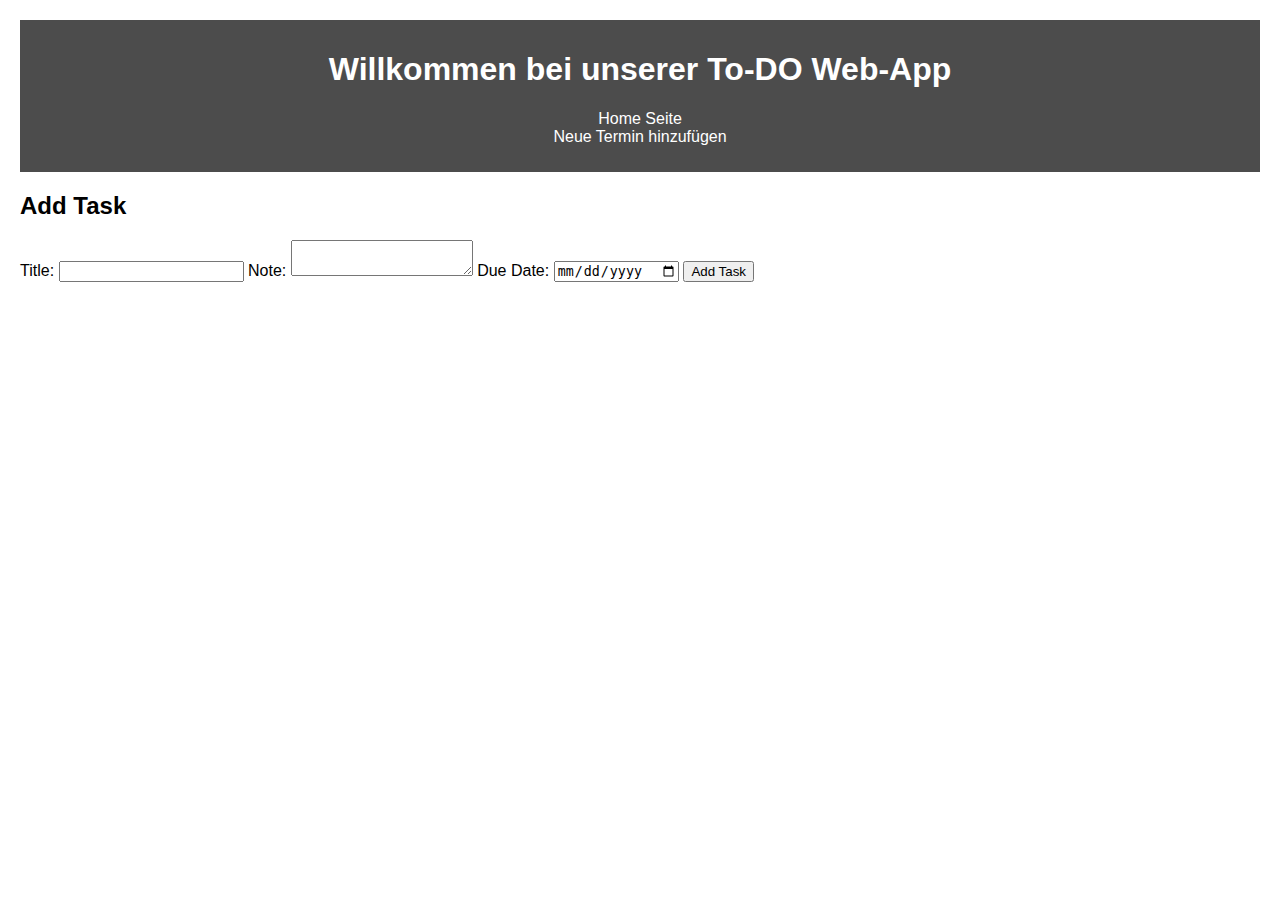
==== Projekt/tasks.html @ 9d3564c6 "Kurzer akuteller push" ====
<!DOCTYPE html>
<html lang="en">
<head>
    <meta charset="UTF-8">
    <meta name="viewport" content="width=device-width, initial-scale=1.0">
    <title>Task and Event Management</title>
    <link rel="stylesheet" href="styles.css">
    <script src="Task_fetch.js"></script>
</head>
<body>
    <header>
        <h1>Willkommen bei unserer To-DO Web-App</h1>
        <nav>
            <ul>
                <li><a href="index.html">Home Seite</a></li>
                <li><a href="events.html">Neue Termin hinzufügen</a></li>
            </ul>
        </nav>
    </header>

    <!-- Formular zum Hinzufügen einer Aufgabe -->
    <form id="taskForm">
        <h2>Add Task</h2>
        <label for="taskTitle">Title:</label>
        <input type="text" id="taskTitle" name="title" required>
        <label for="taskNote">Note:</label>
        <textarea id="taskNote" name="note"></textarea>
        <label for="taskDueDate">Due Date:</label>
        <input type="date" id="taskDueDate" name="dueDate" required>
        <button type="submit">Add Task</button>
    </form>

    <div id="tasks">
        <!-- Hier werden die Aufgaben angezeigt -->
    </div>

    
</body>
</html>
---- Projekt/styles.css ----
body {
    font-family: Arial, sans-serif;
    margin: 0;
    padding: 20px;
}

h1 {
    text-align: center;
}

.task, .event {
    border: 1px solid #ccc;
    margin-bottom: 10px;
    padding: 10px;
}
header, footer {
    background-color: rgba(0, 0, 0, 0.7);
    color: #fff;
    padding: 10px;
}
nav ul {
    list-style-type: none;
    padding: 0;
    text-align: center;
}
a {
    color: #fff;
    text-decoration: none;
    padding: 8px 16px;
    border-radius: 5px;
    transition: background-color 0.3s ease;
}
.button {
    background-color: #000;
    color: #fff;
    padding: 10px 20px;
    text-align: center;
    text-decoration: none;
    display: inline-block;
    font-size: 16px;
    margin-top: 10px;
    cursor: pointer;
    border-radius: 5px;
}

.button:hover {
    background-color: #333;
}
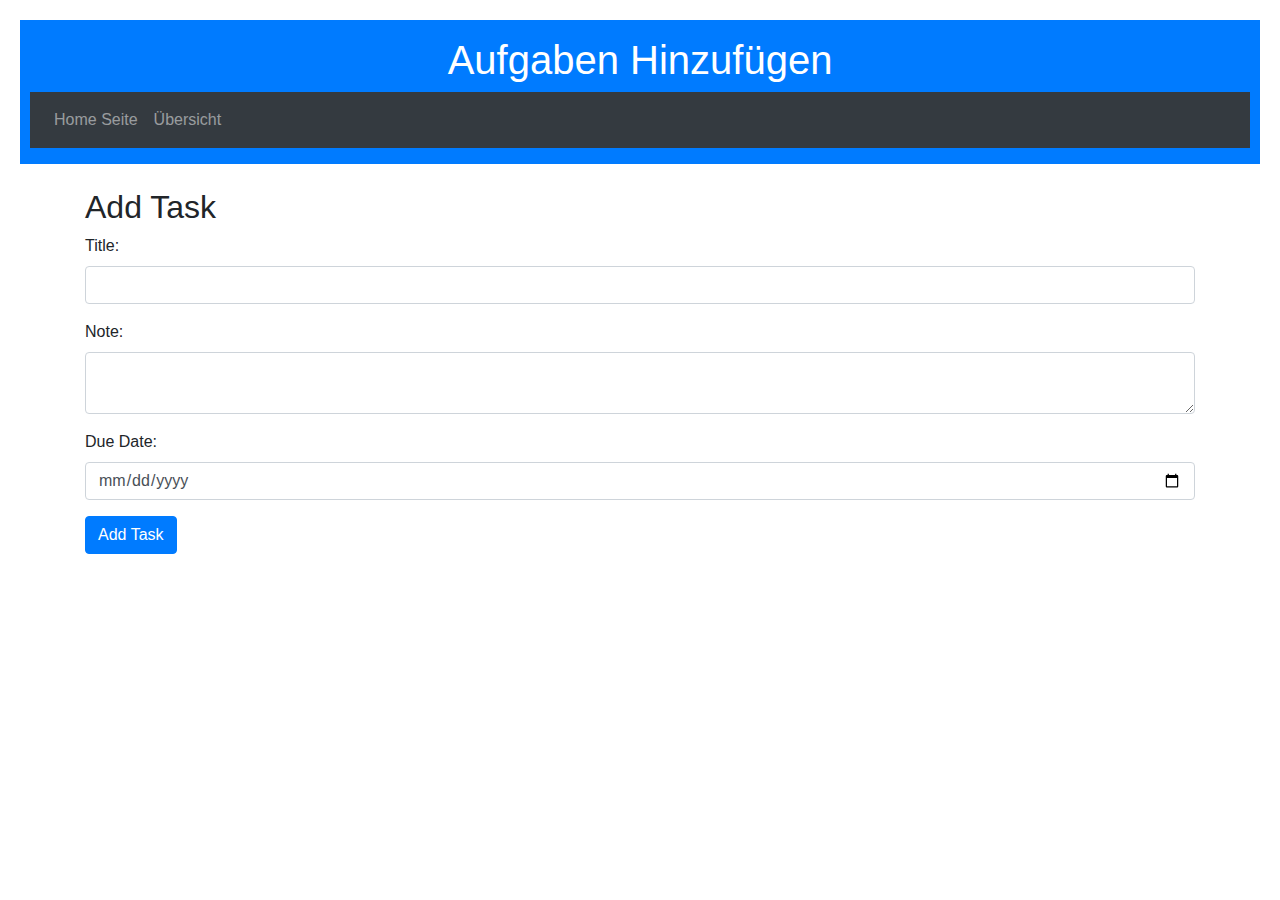
==== commit 4b31a35e: "Letzter Push" ====
--- a/Projekt/tasks.html
+++ b/Projekt/tasks.html
@@ -3,37 +3,46 @@
 <head>
     <meta charset="UTF-8">
     <meta name="viewport" content="width=device-width, initial-scale=1.0">
-    <title>Task and Event Management</title>
+    <title>Task Management</title>
+    <link href="https://maxcdn.bootstrapcdn.com/bootstrap/4.5.2/css/bootstrap.min.css" rel="stylesheet">
     <link rel="stylesheet" href="styles.css">
     <script src="Task_fetch.js"></script>
 </head>
 <body>
-    <header>
-        <h1>Willkommen bei unserer To-DO Web-App</h1>
-        <nav>
-            <ul>
-                <li><a href="index.html">Home Seite</a></li>
-                <li><a href="events.html">Neue Termin hinzufügen</a></li>
+    <header class="bg-primary text-white text-center py-3">
+        <h1>Aufgaben Hinzufügen</h1>
+        <nav class="navbar navbar-expand-lg navbar-dark bg-dark">
+            <ul class="navbar-nav mr-auto">
+                <li class="nav-item"><a class="nav-link" href="index.html">Home Seite</a></li>
+                <li class="nav-item"><a class="nav-link" href="posts.html">Übersicht</a></li>
             </ul>
         </nav>
     </header>
 
-    <!-- Formular zum Hinzufügen einer Aufgabe -->
-    <form id="taskForm">
-        <h2>Add Task</h2>
-        <label for="taskTitle">Title:</label>
-        <input type="text" id="taskTitle" name="title" required>
-        <label for="taskNote">Note:</label>
-        <textarea id="taskNote" name="note"></textarea>
-        <label for="taskDueDate">Due Date:</label>
-        <input type="date" id="taskDueDate" name="dueDate" required>
-        <button type="submit">Add Task</button>
-    </form>
+    <main class="container mt-4">
+        <form id="taskForm" class="mb-4">
+            <h2>Add Task</h2>
+            <div class="form-group">
+                <label for="taskTitle">Title:</label>
+                <input type="text" class="form-control" id="taskTitle" name="title" required>
+            </div>
+            <div class="form-group">
+                <label for="taskNote">Note:</label>
+                <textarea class="form-control" id="taskNote" name="note"></textarea>
+            </div>
+            <div class="form-group">
+                <label for="taskDueDate">Due Date:</label>
+                <input type="date" class="form-control" id="taskDueDate" name="dueDate" required>
+            </div>
+            <button type="submit" class="btn btn-primary">Add Task</button>
+        </form>
 
-    <div id="tasks">
-        <!-- Hier werden die Aufgaben angezeigt -->
-    </div>
-
-    
+        <div id="tasks">
+            <!-- Hier werden die Aufgaben angezeigt -->
+        </div>
+    </main>
+    <script src="https://code.jquery.com/jquery-3.5.1.slim.min.js"></script>
+    <script src="https://cdn.jsdelivr.net/npm/@popperjs/core@2.9.2/dist/umd/popper.min.js"></script>
+    <script src="https://maxcdn.bootstrapcdn.com/bootstrap/4.5.2/js/bootstrap.min.js"></script>
 </body>
-</html>+</html>
--- a/Projekt/styles.css
+++ b/Projekt/styles.css
@@ -46,3 +46,13 @@
 .button:hover {
     background-color: #333;
 }
+.btn-danger {
+    background-color: #dc3545;
+    border-color: #dc3545;
+    color: #fff;
+}
+
+.btn-danger:hover {
+    background-color: #c82333;
+    border-color: #bd2130;
+}
